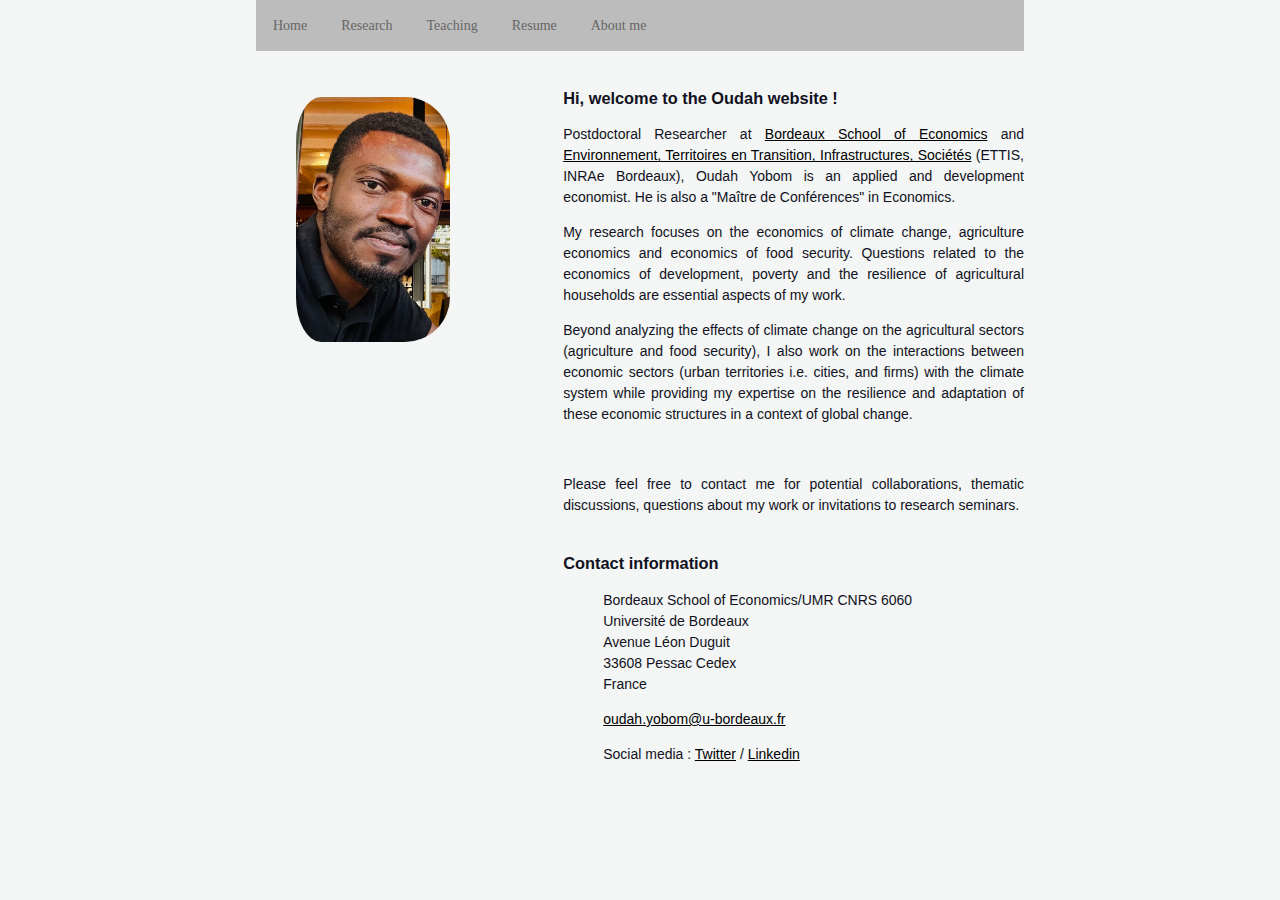
==== index.html @ f64f4cfd "Editing Index" ====
<!DOCTYPE html>
<html>
<head>
<meta name="viewport" content="width=device-width, initial-scale=1" charset="UTF-8">
<meta name="description" content="Oudah Yobom">
<meta name="google-site-verification" content="tQxeT_RETgz0QkTUcXUeMYx0AiZ0QMxuE5VMYbL7l4Y" />
<link rel = "stylesheet" href="base.css"/>
<title>Oudah Yobom</title>
</head>

<body>

  <nav>
    <ul class="nav_bar">
      <li class="nav_social"><a href="index.html"> <b>Home</b></a></li>
      <li class="nav_social"><a href="research.html">Research</a></li>
      <li class="nav_social"><a href="teaching.html">Teaching</a></li>
      <li class="nav_social"><a href="resume.html">Resume</a></li>
      <li class="nav_social"><a href="about.html">About me</a></li>
  </ul>
  </nav>

    <div class="description">
      <div class="first-column">
        <img src="Photos/photo.jpeg" class="profil_b">
      </div>
        </ul>
      </ul>
    <div class="second-column">
      <h3> Hi, welcome to the Oudah website ! </h3>
      <p> Postdoctoral Researcher at <a href="https://www.bse.u-bordeaux.fr/">Bordeaux School of Economics</a> and <a href="https://ettis.inrae.fr/">Environnement, Territoires en Transition, Infrastructures,
         Sociétés</a> (ETTIS, INRAe Bordeaux), Oudah Yobom is an applied and development economist. He is also a "Maître de Conférences" in Economics.</p>

      <p> My research focuses on the economics of climate change, agriculture economics and economics of food security. Questions related to the economics of development, poverty and the resilience of agricultural households are essential aspects of my work.<p>
      Beyond analyzing the effects of climate change on the agricultural sectors (agriculture and food security), I also work on the interactions between economic sectors (urban territories i.e. cities, and firms) with the climate system while
      providing my expertise on the resilience and adaptation of these economic structures in a context of global change.</p>
      <br>
      <p> Please feel free to contact me for potential collaborations, thematic discussions, questions about my work or invitations to research seminars.
      <br>
      <br>
             <h3><span class="text-primary"> Contact information </span></h3>
               <ul>
               <p> Bordeaux School of Economics/UMR CNRS 6060 <br> Université de Bordeaux<br>
               Avenue Léon Duguit<br>33608 Pessac Cedex <br>
               France
               <p> <a href="mailto:oudah.yobom@u-bordeaux.fr">oudah.yobom@u-bordeaux.fr</a> </li> <br>
               <p>  Social media : <i class="fa fa-fw fa-twitter"></i>  <a href="https://twitter.com/OYobom">Twitter</a> / <i class="fa fa-github"></i> <a href="https://www.linkedin.com/in/oudah-yobom-ph-d-509424140/">Linkedin</a></a></li></li> </p>

  </div>
  </div>

</body>
</html>
---- base.css ----
/* **************************************************************** */
/* ************************ GENERAL ******************************* */
/* **************************************************************** 333 */

body {
  text-align: center;
  font-weight: 300;
  color: #112;
  font-family: "Gill Sans", sans-serif;
  line-height: 1.5;
  font-size: 14px;
  background-color: #f3f6f4;
  opacity: 1;
  height: auto;
  margin: auto;
}

p {
  text-align: justify;
}

button {
  font-weight: bold;
  color: black;
}

.profil_a {
  width: 80%;
  height: 100% ;
  padding: 20px;
  border-radius: 50px;
  text-align: center;
}


.profil_b {
  width: 50%;
  height: 50% ;
  padding: 20px 20px 20px 40px;
  border-radius: 65px;
  text-align: center;
}


ul {
  text-align: justify;
 list-style-type: circle;
 list-style-position: inside;
}

nav {
  margin-left: 20% ;
  margin-right: 20%;
  font-family: "Copperplate", fantasy;
}

h3 {
  margin-top: 2% ;
  margin-bottom: 2% ;
}

a {

  color: black;
}

.secretButton {
    opacity: 0;
}


/* **************************************************************** */
/* ******************* RESEARCH (Classes) ************************* */
/* **************************************************************** */


.indent{
  margin-left:6%

}

.esppro{
  margin-left:4%

}

.description {
  margin-top: 2%;
  margin-left: 20% ;
  margin-right: 20%;
  margin-bottom: 0%;
  padding: 0%;
  text-align: justify;
  background-color: #f3f6f4
}

.working_papers {
  margin-top: 2%;
  margin-left: 20% ;
  margin-right: 20%;
  margin-bottom: 0%;
  background-color: #f3f6f4
}

.work_in_progress {
  margin-top: 2%;
  margin-left: 20% ;
  margin-right: 20%;
  margin-bottom: 0%;
  background-color: #f3f6f4
}

.work_title{
  text-decoration: underline;
}

.nav_bar {
  list-style-type: none;
  margin: 0;
  padding: 0;
  overflow: hidden;
  background-color: #bcbcbc ; /* background: linear-gradient(90deg, #bcbcbc, #f3f6f4) */
  /* border-radius: 0 20px 20px 0; */
}

.nav_social {
  float: left;
}


.nav_social a {
  display: block;
  color: #666;
  border: 1px solid #bcbcbc;
  text-align: center;
  padding: 14px 16px;
  text-decoration: none;
}

.nav_social  a:hover {
  background-color: #F3F3F3;
  color: black;
}

.first-column {
    width: 40%;
    float: left;
}

.second-column {
    width: 60%;
    float: right;
    text-align: left;
}


.info {
   margin-top: 0px;
   margin-bottom: 1%;
   padding: 0px;
   font-style: italic;
}


/* **************************************************************** */
/* **************** SHAPE FOR SMARTPHONES ************************* */
/* **************************************************************** */

@media only screen and (max-width: 765px) {
  .description {
    margin-left: 2% ;
    margin-right: 2%;
  }
  .second-column {
    width:100%;
    text-align: center;
    }
  .first-column {
      width:100%;
      text-align: center;
      }
  .img_profile {
        width: 40%;
        height: 60% ;
            }
  nav {
        margin-left: 2% ;
        margin-right: 2%;
  }
  .working_papers {
    margin-left: 0% ;
    margin-right: 8%;
  }

  .research_in_interests {
    margin-left: 0% ;
    margin-right: 8%;
  }

/* **************************************************************** */
/* ************************* TABLE ******************************** */
/* **************************************************************** */

table {
  table-layout: fixed;
  width: 100%;
  border-collapse: collapse;
  border: 2px solid black;
  text-align: center;
}

.tableHead {
background-color: #DBD6C2 ;
}

/* **************************************************************** */
/* ************************* CSS LESSON *************************** */
/* **************************************************************** */


.img_concave {
  width: 20%;
  height: 20%;
  border-radius: 0px;
  border: 1px solid gray;
  display: block;
  margin-left: auto;
  margin-right: auto
}
.img_loupe {
  width: 60%;
  height: 50%;
  border-radius: 0px;
  border: 1px solid gray;
  display: block;
  margin-left: auto;
  margin-right: auto

}


/* **************************************************************** */

.button3{
 display:inline-block;
 padding:0.3em 1.2em;
 margin:0 0.3em 0.3em 0;
 border-radius:2em;
 box-sizing: border-box;
 text-decoration:none;
 font-family:'Roboto',sans-serif;
 font-weight:300;
 color:#FFFFFF;
 background-color:#4eb5f1;
 text-align:center;
 transition: all 0.2s;
}

.button3:hover{
 background-color:#4095c6;
}
/* **************************************************************** */
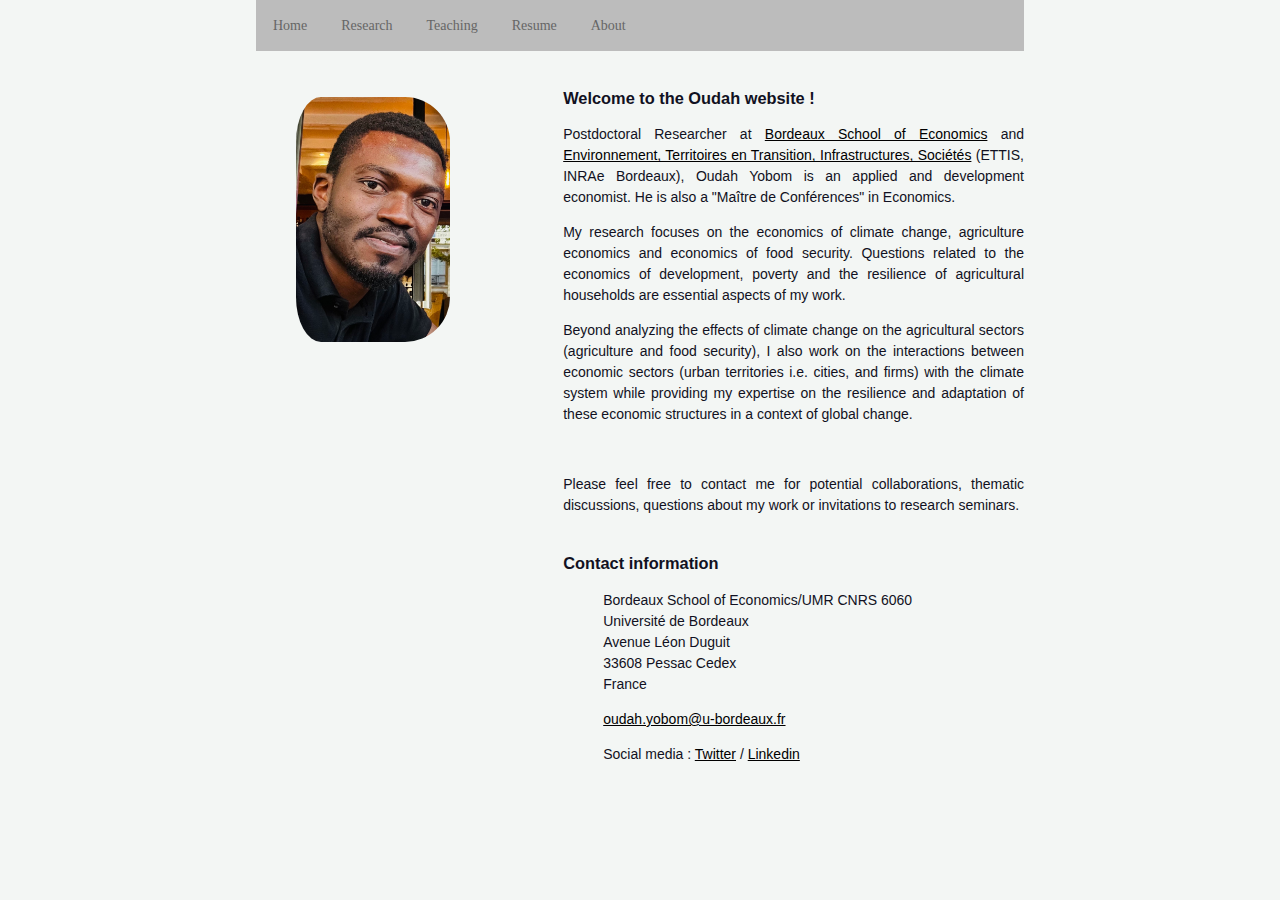
==== commit fca50a59: "Edit sections" ====
--- a/index.html
+++ b/index.html
@@ -17,7 +17,7 @@
       <li class="nav_social"><a href="research.html">Research</a></li>
       <li class="nav_social"><a href="teaching.html">Teaching</a></li>
       <li class="nav_social"><a href="resume.html">Resume</a></li>
-      <li class="nav_social"><a href="about.html">About me</a></li>
+      <li class="nav_social"><a href="about.html">About</a></li>
   </ul>
   </nav>
 
@@ -28,7 +28,7 @@
         </ul>
       </ul>
     <div class="second-column">
-      <h3> Hi, welcome to the Oudah website ! </h3>
+      <h3> Welcome to the Oudah website ! </h3>
       <p> Postdoctoral Researcher at <a href="https://www.bse.u-bordeaux.fr/">Bordeaux School of Economics</a> and <a href="https://ettis.inrae.fr/">Environnement, Territoires en Transition, Infrastructures,
          Sociétés</a> (ETTIS, INRAe Bordeaux), Oudah Yobom is an applied and development economist. He is also a "Maître de Conférences" in Economics.</p>
 
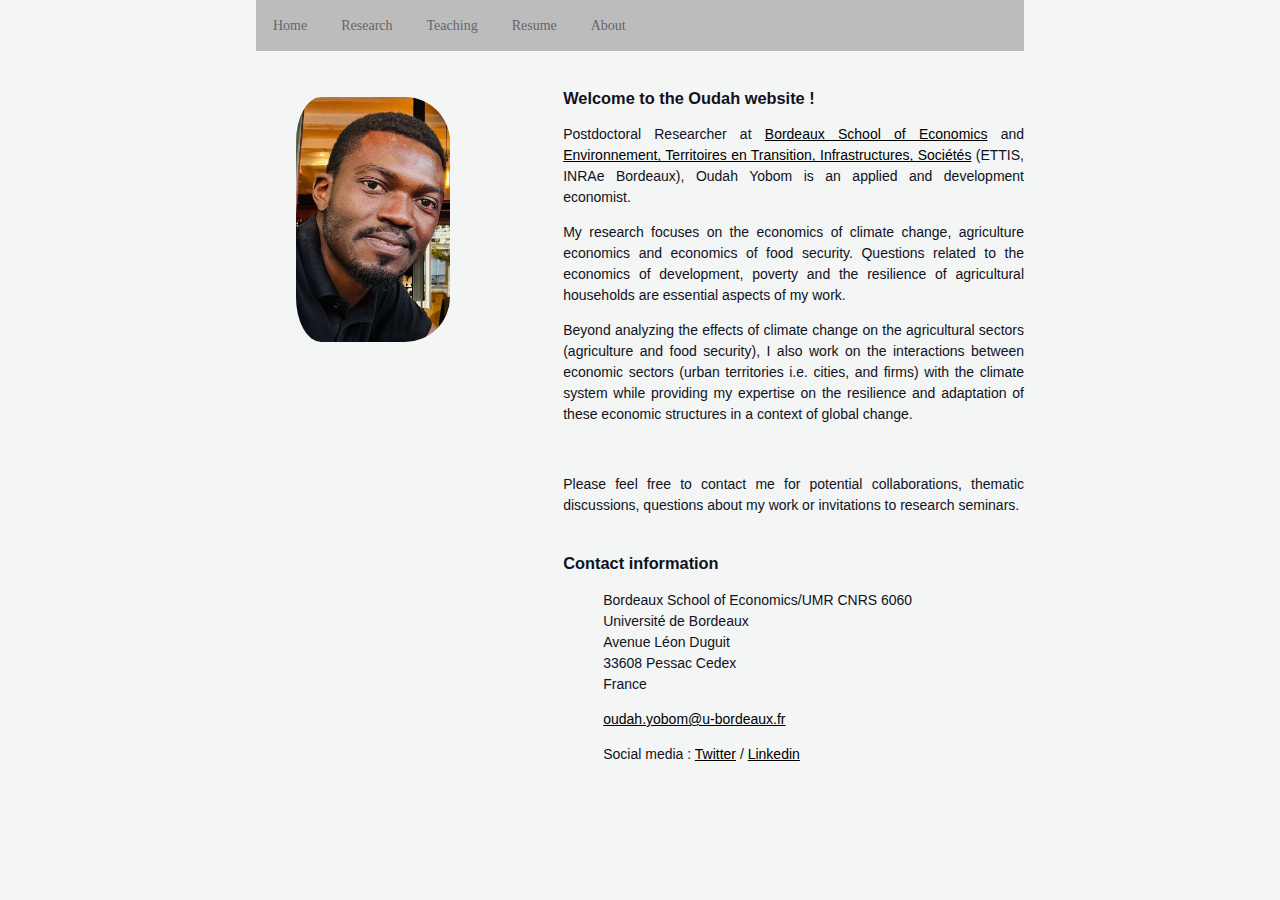
==== commit 423c795c: "remove a sentence from index" ====
--- a/index.html
+++ b/index.html
@@ -30,7 +30,7 @@
     <div class="second-column">
       <h3> Welcome to the Oudah website ! </h3>
       <p> Postdoctoral Researcher at <a href="https://www.bse.u-bordeaux.fr/">Bordeaux School of Economics</a> and <a href="https://ettis.inrae.fr/">Environnement, Territoires en Transition, Infrastructures,
-         Sociétés</a> (ETTIS, INRAe Bordeaux), Oudah Yobom is an applied and development economist. He is also a "Maître de Conférences" in Economics.</p>
+         Sociétés</a> (ETTIS, INRAe Bordeaux), Oudah Yobom is an applied and development economist.</p>
 
       <p> My research focuses on the economics of climate change, agriculture economics and economics of food security. Questions related to the economics of development, poverty and the resilience of agricultural households are essential aspects of my work.<p>
       Beyond analyzing the effects of climate change on the agricultural sectors (agriculture and food security), I also work on the interactions between economic sectors (urban territories i.e. cities, and firms) with the climate system while
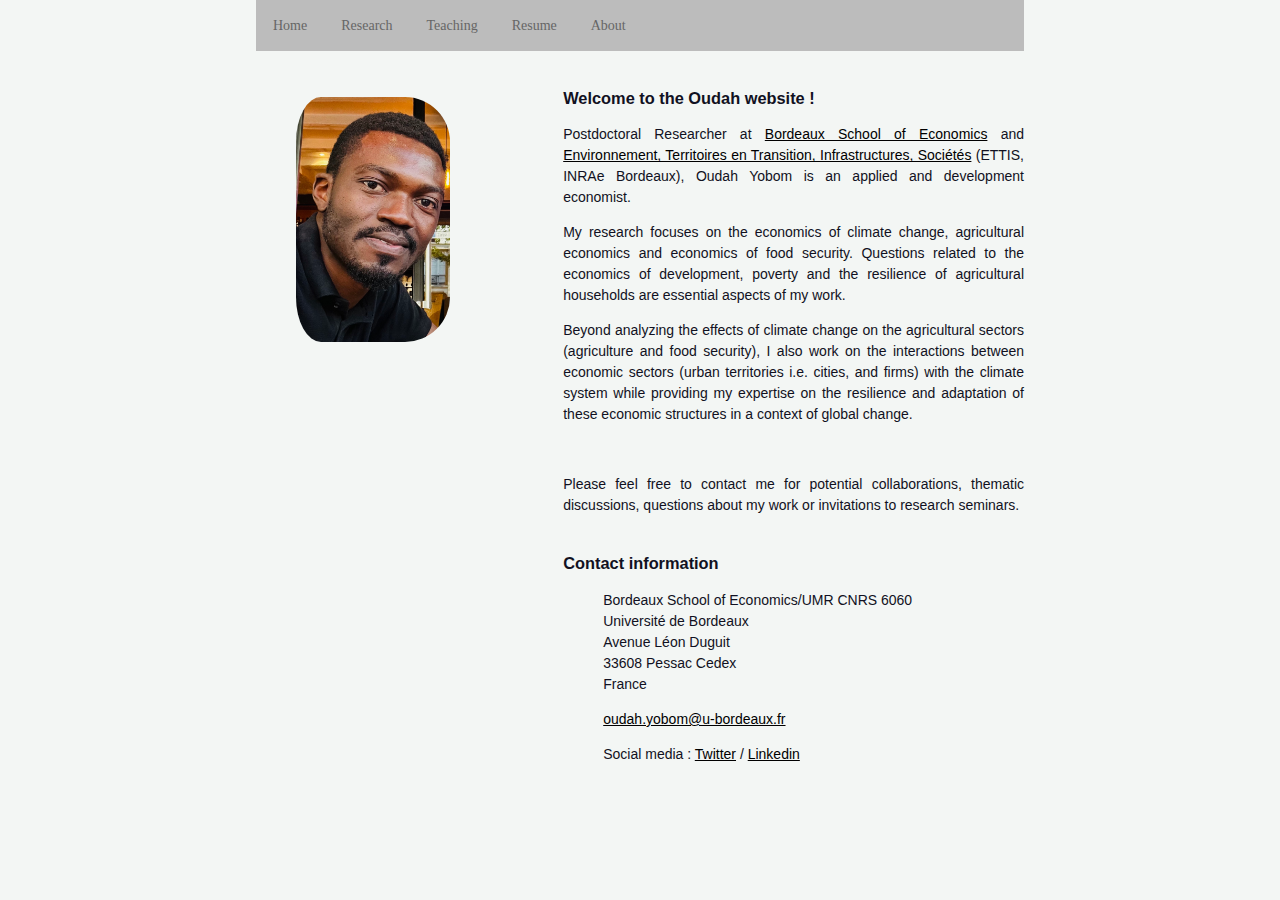
==== commit 2313d8ef: "Editing text" ====
--- a/index.html
+++ b/index.html
@@ -32,7 +32,7 @@
       <p> Postdoctoral Researcher at <a href="https://www.bse.u-bordeaux.fr/">Bordeaux School of Economics</a> and <a href="https://ettis.inrae.fr/">Environnement, Territoires en Transition, Infrastructures,
          Sociétés</a> (ETTIS, INRAe Bordeaux), Oudah Yobom is an applied and development economist.</p>
 
-      <p> My research focuses on the economics of climate change, agriculture economics and economics of food security. Questions related to the economics of development, poverty and the resilience of agricultural households are essential aspects of my work.<p>
+      <p> My research focuses on the economics of climate change, agricultural economics and economics of food security. Questions related to the economics of development, poverty and the resilience of agricultural households are essential aspects of my work.<p>
       Beyond analyzing the effects of climate change on the agricultural sectors (agriculture and food security), I also work on the interactions between economic sectors (urban territories i.e. cities, and firms) with the climate system while
       providing my expertise on the resilience and adaptation of these economic structures in a context of global change.</p>
       <br>
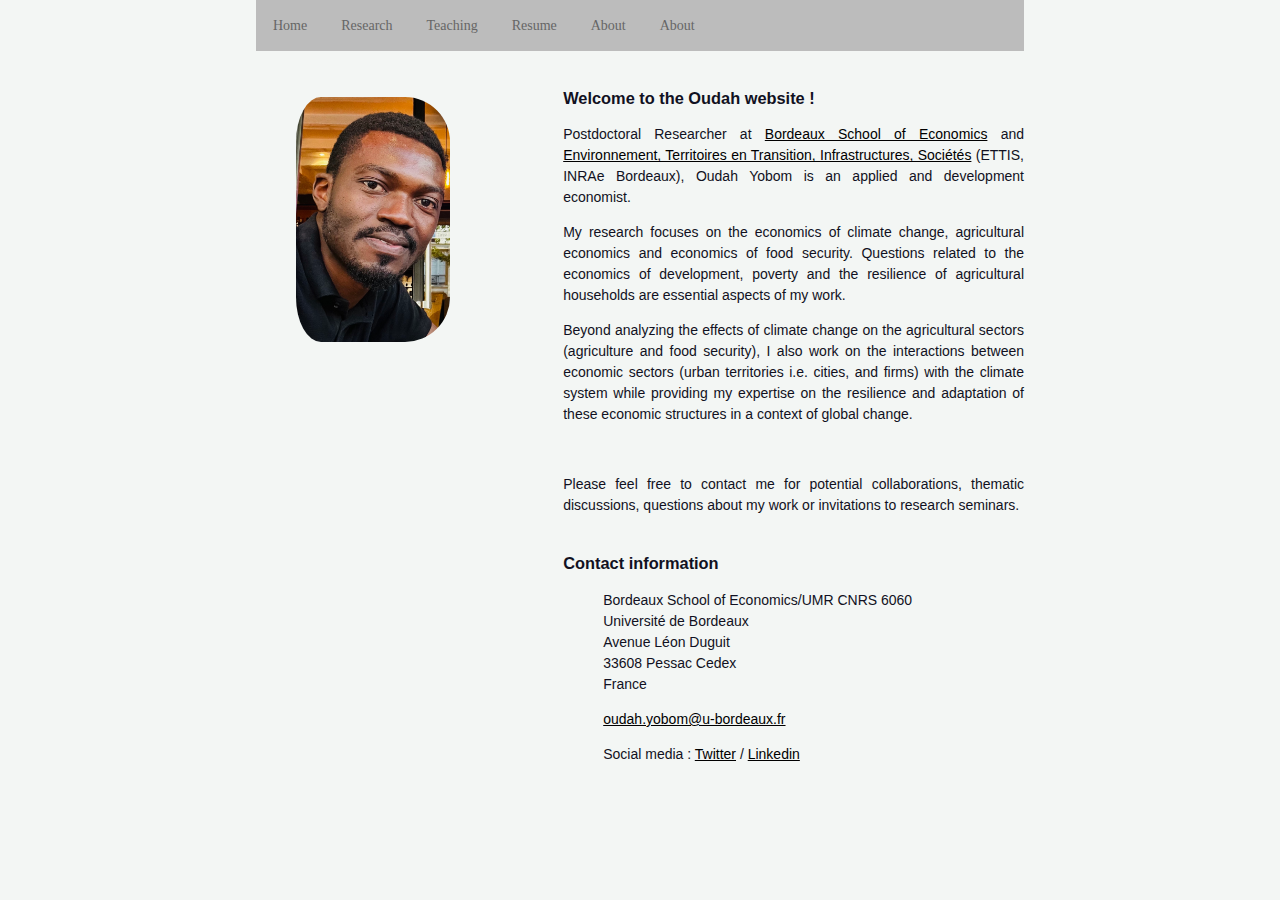
==== commit 6a600a94: "Add new section" ====
--- a/index.html
+++ b/index.html
@@ -18,6 +18,7 @@
       <li class="nav_social"><a href="teaching.html">Teaching</a></li>
       <li class="nav_social"><a href="resume.html">Resume</a></li>
       <li class="nav_social"><a href="about.html">About</a></li>
+      <li class="nav_social"><a href="miscellaneous.html">About</a></li>
   </ul>
   </nav>
 
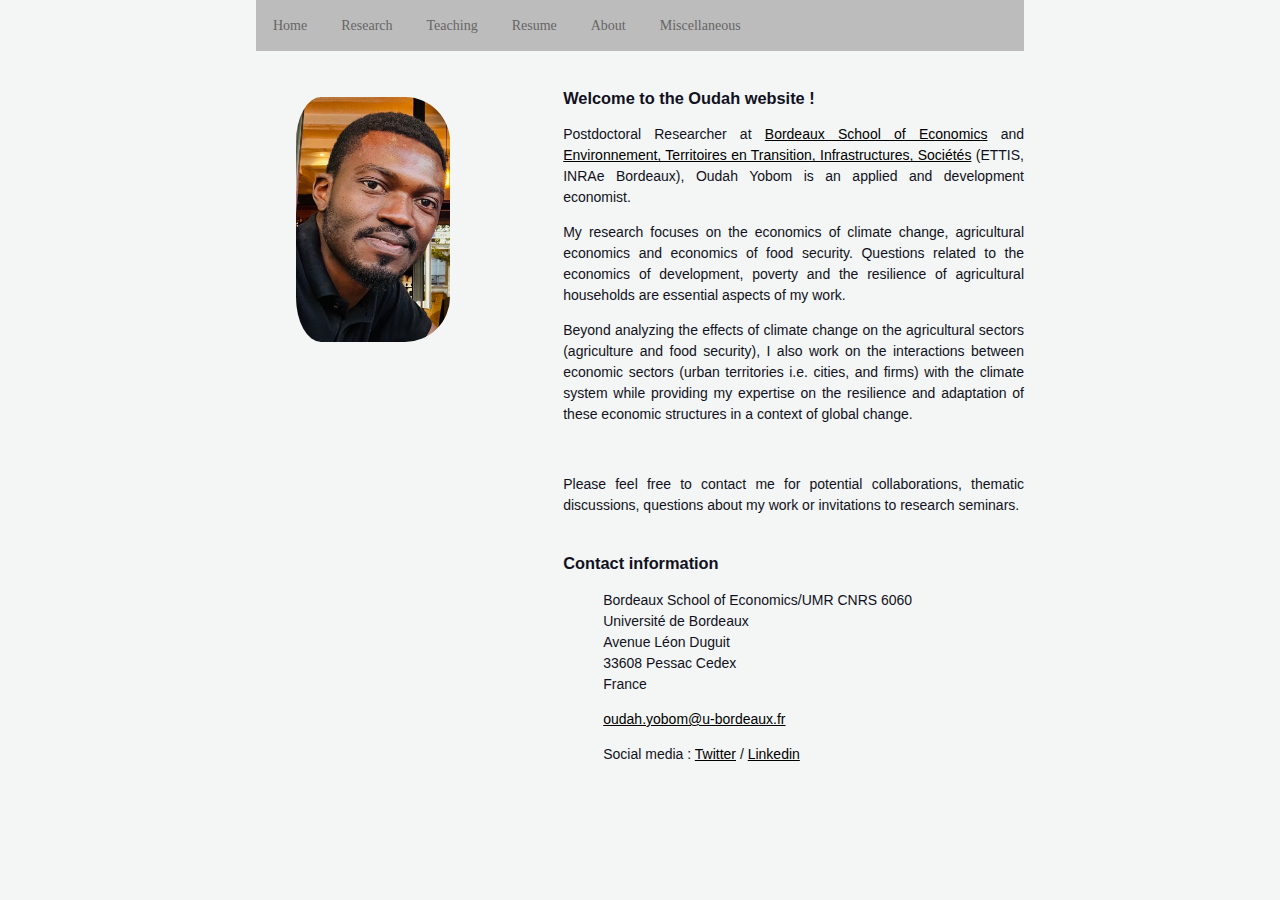
==== commit 6e334121: "Add new section" ====
--- a/index.html
+++ b/index.html
@@ -18,7 +18,7 @@
       <li class="nav_social"><a href="teaching.html">Teaching</a></li>
       <li class="nav_social"><a href="resume.html">Resume</a></li>
       <li class="nav_social"><a href="about.html">About</a></li>
-      <li class="nav_social"><a href="miscellaneous.html">About</a></li>
+      <li class="nav_social"><a href="miscellaneous.html">Miscellaneous</a></li>
   </ul>
   </nav>
 
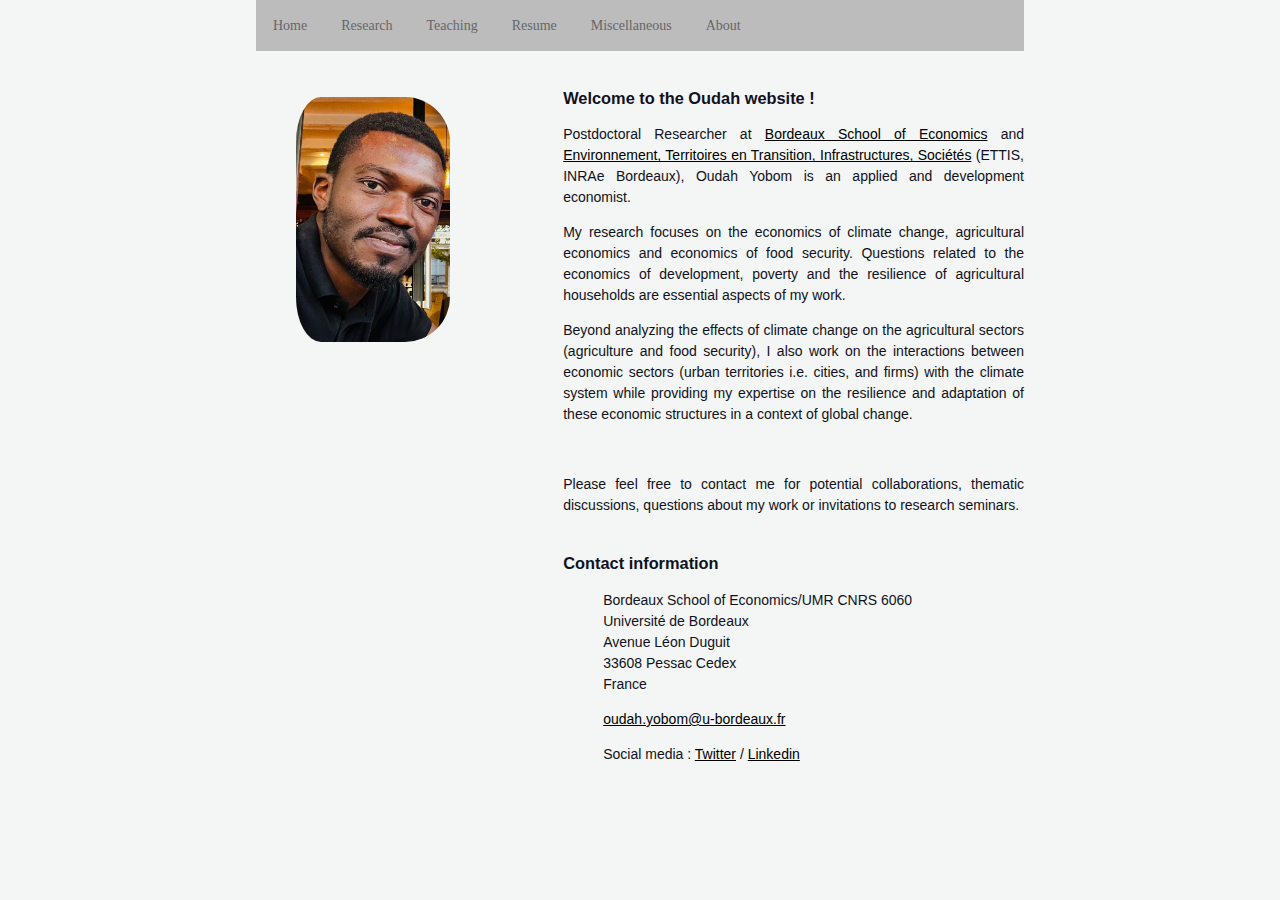
==== commit 8bd6d00f: "Editing and change position of differents sections" ====
--- a/index.html
+++ b/index.html
@@ -17,8 +17,8 @@
       <li class="nav_social"><a href="research.html">Research</a></li>
       <li class="nav_social"><a href="teaching.html">Teaching</a></li>
       <li class="nav_social"><a href="resume.html">Resume</a></li>
+      <li class="nav_social"><a href="miscellaneous.html">Miscellaneous</a></li>
       <li class="nav_social"><a href="about.html">About</a></li>
-      <li class="nav_social"><a href="miscellaneous.html">Miscellaneous</a></li>
   </ul>
   </nav>
 
